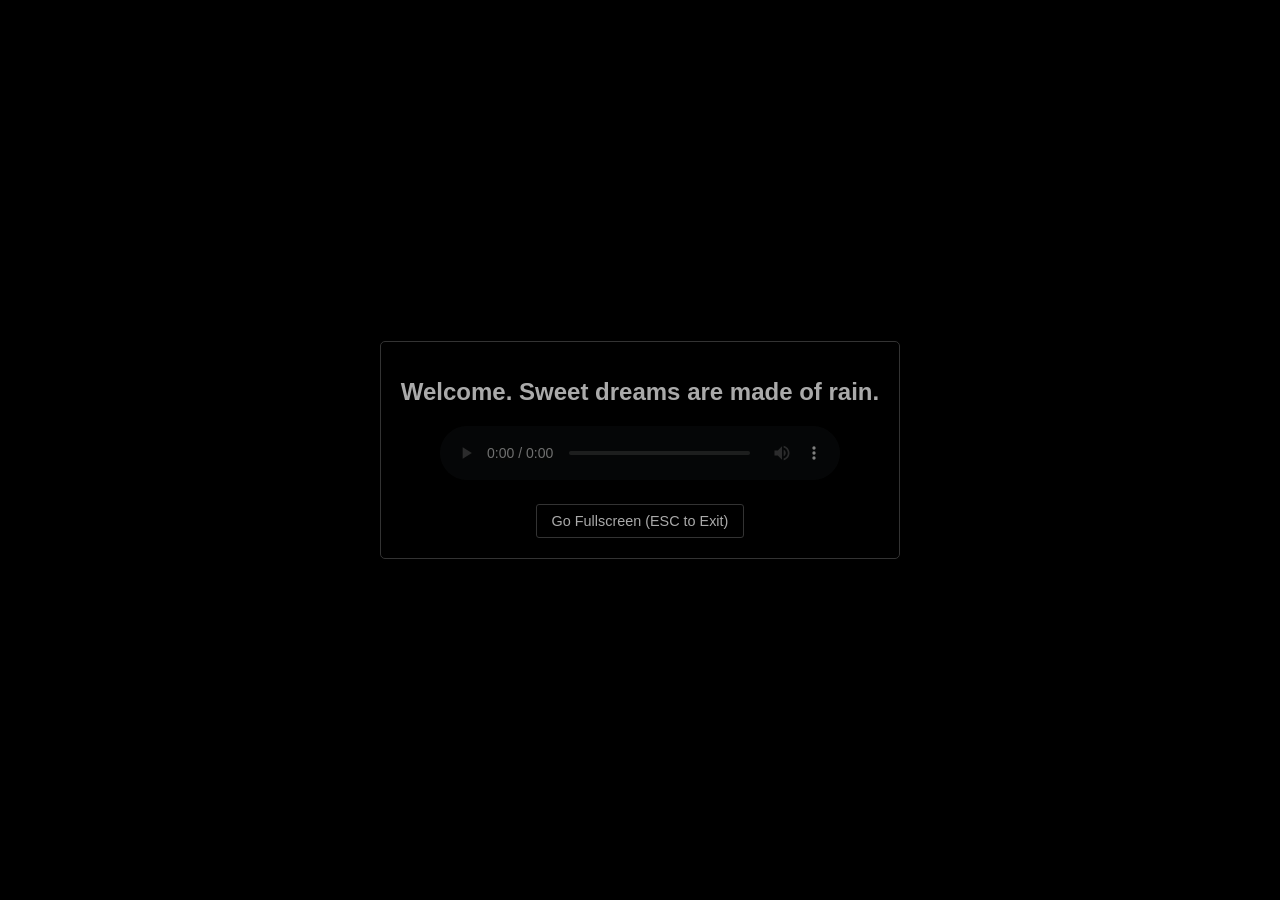
==== index.html @ 4801aa24 "add fullscreen button" ====
<!DOCTYPE html>
<html lang="en">
<head>
    <meta charset="UTF-8">
    <meta name="viewport" content="width=device-width, initial-scale=1.0">
    <title>Night Mode Audio Player</title>
    <style>
        /* Reset and Base Styles */
        body {
            /* Full black background for optimal night viewing */
            background-color: #000000;
            color: #AAAAAA; /* Very dark gray text for low light */
            font-family: Arial, sans-serif;
            margin: 0;
            padding: 0;
            display: flex;
            flex-direction: column;
            justify-content: center;
            align-items: center;
            min-height: 100vh;
        }

        /* Container for content */
        .container {
            padding: 20px;
            /* Thin gray border outline for the main content area */
            border: 1px solid #333333;
            border-radius: 5px;
            text-align: center;
        }

        /* Welcome Message Styling */
        h1 {
            color: #AAAAAA; /* Dim gray for the main message */
            margin-bottom: 20px;
            font-size: 1.5em;
        }

        /* Audio Player Styling */
        audio {
            /* Make the audio player controls dim */
            filter: invert(100%) hue-rotate(180deg) brightness(50%);
            width: 100%;
            max-width: 400px;
            margin-bottom: 20px; /* Space below audio player */
        }

        /* Fullscreen Button Styling */
        #fullscreen-button {
            background-color: transparent;
            color: #AAAAAA; /* Same dim gray as text */
            /* Thin gray border outline */
            border: 1px solid #333333;
            padding: 8px 15px;
            cursor: pointer;
            font-size: 0.9em;
            border-radius: 3px;
            transition: background-color 0.2s; /* Subtle hover effect */
        }

        #fullscreen-button:hover {
            background-color: #111111; /* Slightly darker on hover */
        }
    </style>
</head>
<body>

    <div class="container">
        <h1>Welcome. Sweet dreams are made of rain.</h1>
        
        <audio controls autoplay loop>
            <source src="audio/copyright-free-rain-sounds-331497.mp3" type="audio/mp3">
            Your browser does not support the audio element.
        </audio>

        <button id="fullscreen-button">
            Go Fullscreen (ESC to Exit)
        </button>
    </div>

    <script>
        // Get the button element
        const fullscreenButton = document.getElementById('fullscreen-button');

        // Add an event listener to the button
        fullscreenButton.addEventListener('click', function() {
            // Get the root element of the document (the <html> tag)
            const docElm = document.documentElement;

            // Check if the browser supports the fullscreen API
            if (docElm.requestFullscreen) {
                docElm.requestFullscreen();
            } else if (docElm.mozRequestFullScreen) { /* Firefox */
                docElm.mozRequestFullScreen();
            } else if (docElm.webkitRequestFullScreen) { /* Chrome, Safari, and Opera */
                docElm.webkitRequestFullScreen();
            } else if (docElm.msRequestFullscreen) { /* IE/Edge */
                docElm.msRequestFullscreen();
            }
        });
    </script>

</body>
</html>
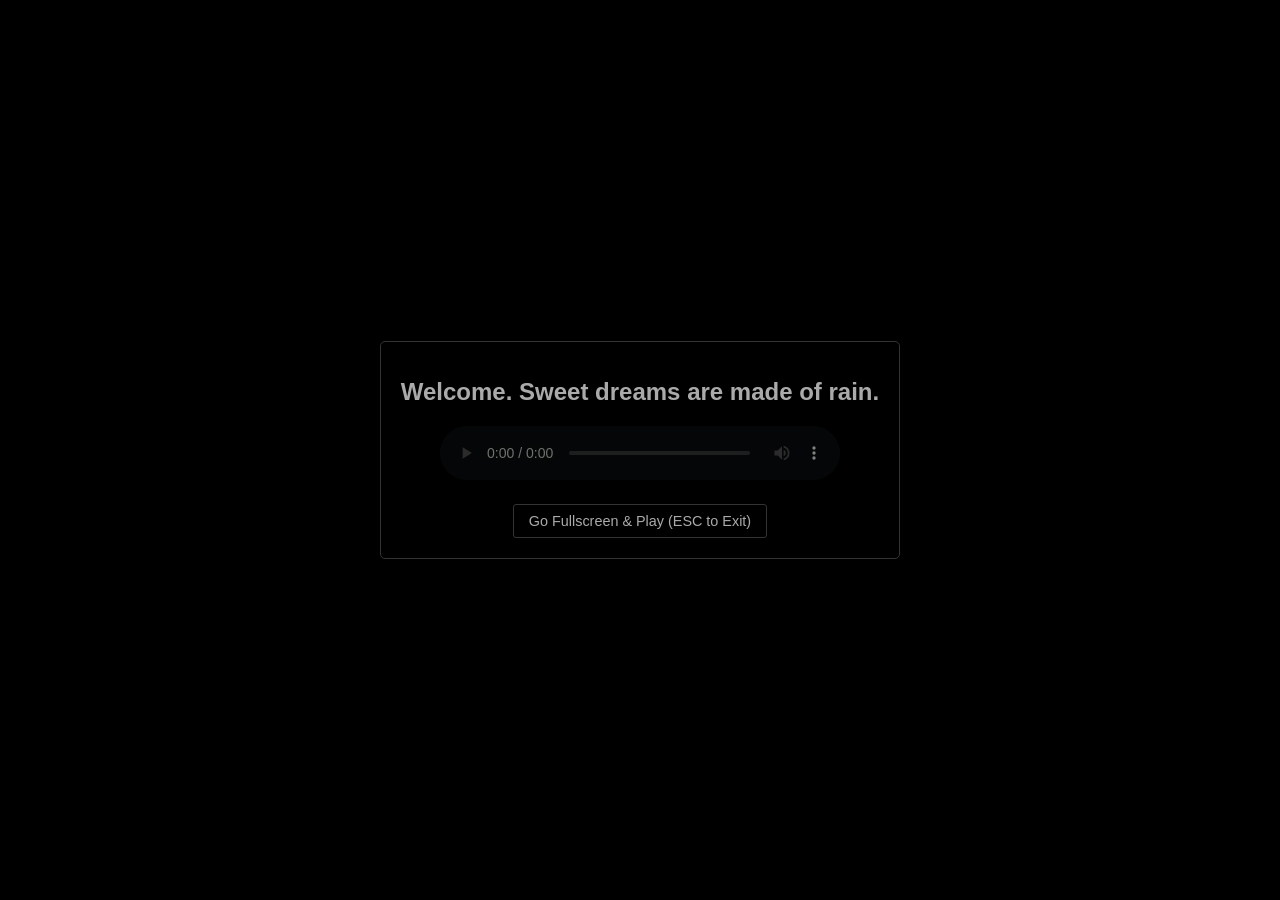
==== commit 247e4282: "Update index.html" ====
--- a/index.html
+++ b/index.html
@@ -5,6 +5,8 @@
     <meta name="viewport" content="width=device-width, initial-scale=1.0">
     <title>Night Mode Audio Player</title>
     <style>
+        /* ... (CSS remains the same for the dark theme) ... */
+
         /* Reset and Base Styles */
         body {
             /* Full black background for optimal night viewing */
@@ -65,39 +67,91 @@
 </head>
 <body>
 
-    <div class="container">
+    <div class="container" id="page-container">
         <h1>Welcome. Sweet dreams are made of rain.</h1>
         
-        <audio controls autoplay loop>
+        <audio id="rain-audio" controls loop>
             <source src="audio/copyright-free-rain-sounds-331497.mp3" type="audio/mp3">
             Your browser does not support the audio element.
         </audio>
 
         <button id="fullscreen-button">
-            Go Fullscreen (ESC to Exit)
+            Go Fullscreen & Play (ESC to Exit)
         </button>
     </div>
 
     <script>
-        // Get the button element
+        const audio = document.getElementById('rain-audio');
         const fullscreenButton = document.getElementById('fullscreen-button');
+        const docElm = document.documentElement;
 
-        // Add an event listener to the button
+        // --- Configuration for Fade-In ---
+        const FADE_DURATION = 5000; // 5 seconds (5000 milliseconds)
+        const STEPS = 100;
+        const VOLUME_INCREMENT = 1 / STEPS;
+        const INTERVAL_TIME = FADE_DURATION / STEPS;
+        
+        let fadeInterval = null;
+
+        function startFadeIn() {
+            // Only fade in if audio is currently playing and volume is zero
+            if (audio.paused) return; 
+
+            // Stop any current fade process
+            if (fadeInterval) clearInterval(fadeInterval);
+
+            audio.volume = 0; // Start volume at 0
+            
+            fadeInterval = setInterval(() => {
+                if (audio.volume < 1) {
+                    // Increase volume gradually
+                    audio.volume += VOLUME_INCREMENT;
+
+                    // Cap the volume at 1.0 to prevent overflow
+                    if (audio.volume >= 1) {
+                        audio.volume = 1;
+                        clearInterval(fadeInterval); // Stop the interval when full volume is reached
+                    }
+                }
+            }, INTERVAL_TIME);
+        }
+
+        // --- Event Handlers ---
+        
+        // 1. Fade in when the user clicks the browser's audio "Play" button
+        audio.addEventListener('play', startFadeIn);
+
+        // 2. Play and Fullscreen on button click
         fullscreenButton.addEventListener('click', function() {
-            // Get the root element of the document (the <html> tag)
-            const docElm = document.documentElement;
-
-            // Check if the browser supports the fullscreen API
+            // Attempt to request fullscreen
             if (docElm.requestFullscreen) {
                 docElm.requestFullscreen();
-            } else if (docElm.mozRequestFullScreen) { /* Firefox */
+            } else if (docElm.webkitRequestFullScreen) {
+                docElm.webkitRequestFullScreen();
+            } else if (docElm.mozRequestFullScreen) {
                 docElm.mozRequestFullScreen();
-            } else if (docElm.webkitRequestFullScreen) { /* Chrome, Safari, and Opera */
-                docElm.webkitRequestFullScreen();
-            } else if (docElm.msRequestFullscreen) { /* IE/Edge */
+            } else if (docElm.msRequestFullscreen) {
                 docElm.msRequestFullscreen();
             }
+
+            // Start audio playback (this will trigger the 'play' event listener above)
+            // Note: Modern browsers require user interaction to play media, so this works well with the button click.
+            audio.play().catch(error => {
+                console.error("Audio playback failed:", error);
+                // Handle potential browser restrictions if 'play' is called programmatically
+            });
         });
+
+        // Ensure the volume is reset if the user pauses and plays again, 
+        // to re-trigger the fade on the next 'play' event.
+        audio.addEventListener('pause', function() {
+            if (fadeInterval) {
+                clearInterval(fadeInterval);
+                fadeInterval = null;
+            }
+            // Optional: You could implement a fade-out here if desired.
+        });
+
     </script>
 
 </body>
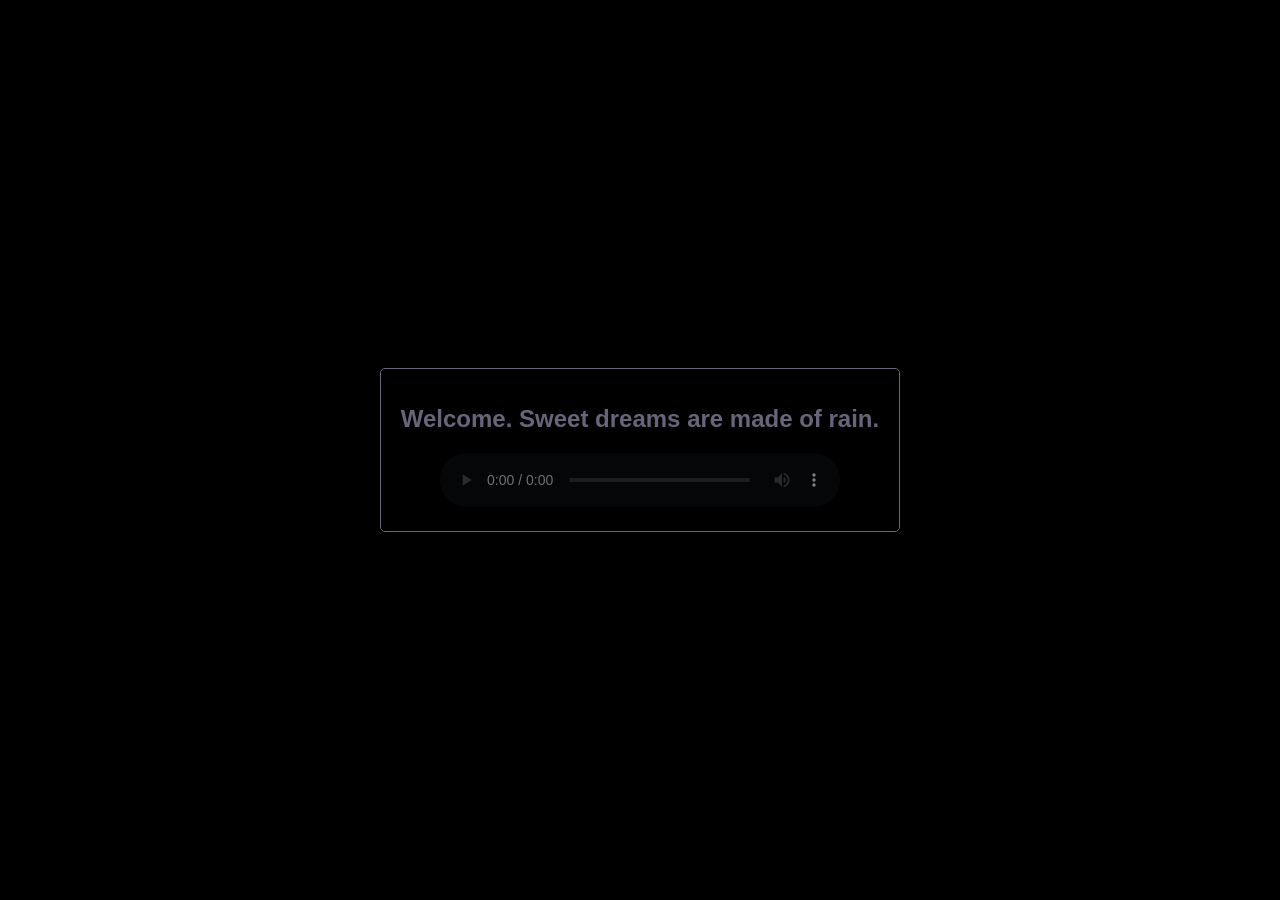
==== commit 0cc6c565: "Update index.html" ====
--- a/index.html
+++ b/index.html
@@ -5,13 +5,11 @@
     <meta name="viewport" content="width=device-width, initial-scale=1.0">
     <title>Night Mode Audio Player</title>
     <style>
-        /* ... (CSS remains the same for the dark theme) ... */
-
         /* Reset and Base Styles */
         body {
             /* Full black background for optimal night viewing */
             background-color: #000000;
-            color: #AAAAAA; /* Very dark gray text for low light */
+            color: #68647a; /* Purple-gray text for low light */
             font-family: Arial, sans-serif;
             margin: 0;
             padding: 0;
@@ -26,14 +24,14 @@
         .container {
             padding: 20px;
             /* Thin gray border outline for the main content area */
-            border: 1px solid #333333;
+            border: 1px solid #68647a;
             border-radius: 5px;
             text-align: center;
         }
 
         /* Welcome Message Styling */
         h1 {
-            color: #AAAAAA; /* Dim gray for the main message */
+            color: #68647a; /* Dim gray for the main message */
             margin-bottom: 20px;
             font-size: 1.5em;
         }
@@ -44,115 +42,23 @@
             filter: invert(100%) hue-rotate(180deg) brightness(50%);
             width: 100%;
             max-width: 400px;
-            margin-bottom: 20px; /* Space below audio player */
         }
 
-        /* Fullscreen Button Styling */
-        #fullscreen-button {
-            background-color: transparent;
-            color: #AAAAAA; /* Same dim gray as text */
-            /* Thin gray border outline */
-            border: 1px solid #333333;
-            padding: 8px 15px;
-            cursor: pointer;
-            font-size: 0.9em;
-            border-radius: 3px;
-            transition: background-color 0.2s; /* Subtle hover effect */
-        }
-
-        #fullscreen-button:hover {
-            background-color: #111111; /* Slightly darker on hover */
-        }
+        /* Style the standard HTML audio element outline (optional, as controls are complex) */
+        /* For simple objects, a thin border would be used. The audio player uses browser-native controls, 
+           which are difficult to theme consistently with CSS, so we use 'filter' for a dim effect. */
     </style>
 </head>
 <body>
 
-    <div class="container" id="page-container">
+    <div class="container">
         <h1>Welcome. Sweet dreams are made of rain.</h1>
         
-        <audio id="rain-audio" controls loop>
+        <audio controls autoplay loop>
             <source src="audio/copyright-free-rain-sounds-331497.mp3" type="audio/mp3">
             Your browser does not support the audio element.
         </audio>
-
-        <button id="fullscreen-button">
-            Go Fullscreen & Play (ESC to Exit)
-        </button>
     </div>
-
-    <script>
-        const audio = document.getElementById('rain-audio');
-        const fullscreenButton = document.getElementById('fullscreen-button');
-        const docElm = document.documentElement;
-
-        // --- Configuration for Fade-In ---
-        const FADE_DURATION = 5000; // 5 seconds (5000 milliseconds)
-        const STEPS = 100;
-        const VOLUME_INCREMENT = 1 / STEPS;
-        const INTERVAL_TIME = FADE_DURATION / STEPS;
-        
-        let fadeInterval = null;
-
-        function startFadeIn() {
-            // Only fade in if audio is currently playing and volume is zero
-            if (audio.paused) return; 
-
-            // Stop any current fade process
-            if (fadeInterval) clearInterval(fadeInterval);
-
-            audio.volume = 0; // Start volume at 0
-            
-            fadeInterval = setInterval(() => {
-                if (audio.volume < 1) {
-                    // Increase volume gradually
-                    audio.volume += VOLUME_INCREMENT;
-
-                    // Cap the volume at 1.0 to prevent overflow
-                    if (audio.volume >= 1) {
-                        audio.volume = 1;
-                        clearInterval(fadeInterval); // Stop the interval when full volume is reached
-                    }
-                }
-            }, INTERVAL_TIME);
-        }
-
-        // --- Event Handlers ---
-        
-        // 1. Fade in when the user clicks the browser's audio "Play" button
-        audio.addEventListener('play', startFadeIn);
-
-        // 2. Play and Fullscreen on button click
-        fullscreenButton.addEventListener('click', function() {
-            // Attempt to request fullscreen
-            if (docElm.requestFullscreen) {
-                docElm.requestFullscreen();
-            } else if (docElm.webkitRequestFullScreen) {
-                docElm.webkitRequestFullScreen();
-            } else if (docElm.mozRequestFullScreen) {
-                docElm.mozRequestFullScreen();
-            } else if (docElm.msRequestFullscreen) {
-                docElm.msRequestFullscreen();
-            }
-
-            // Start audio playback (this will trigger the 'play' event listener above)
-            // Note: Modern browsers require user interaction to play media, so this works well with the button click.
-            audio.play().catch(error => {
-                console.error("Audio playback failed:", error);
-                // Handle potential browser restrictions if 'play' is called programmatically
-            });
-        });
-
-        // Ensure the volume is reset if the user pauses and plays again, 
-        // to re-trigger the fade on the next 'play' event.
-        audio.addEventListener('pause', function() {
-            if (fadeInterval) {
-                clearInterval(fadeInterval);
-                fadeInterval = null;
-            }
-            // Optional: You could implement a fade-out here if desired.
-        });
-
-    </script>
 
 </body>
 </html>
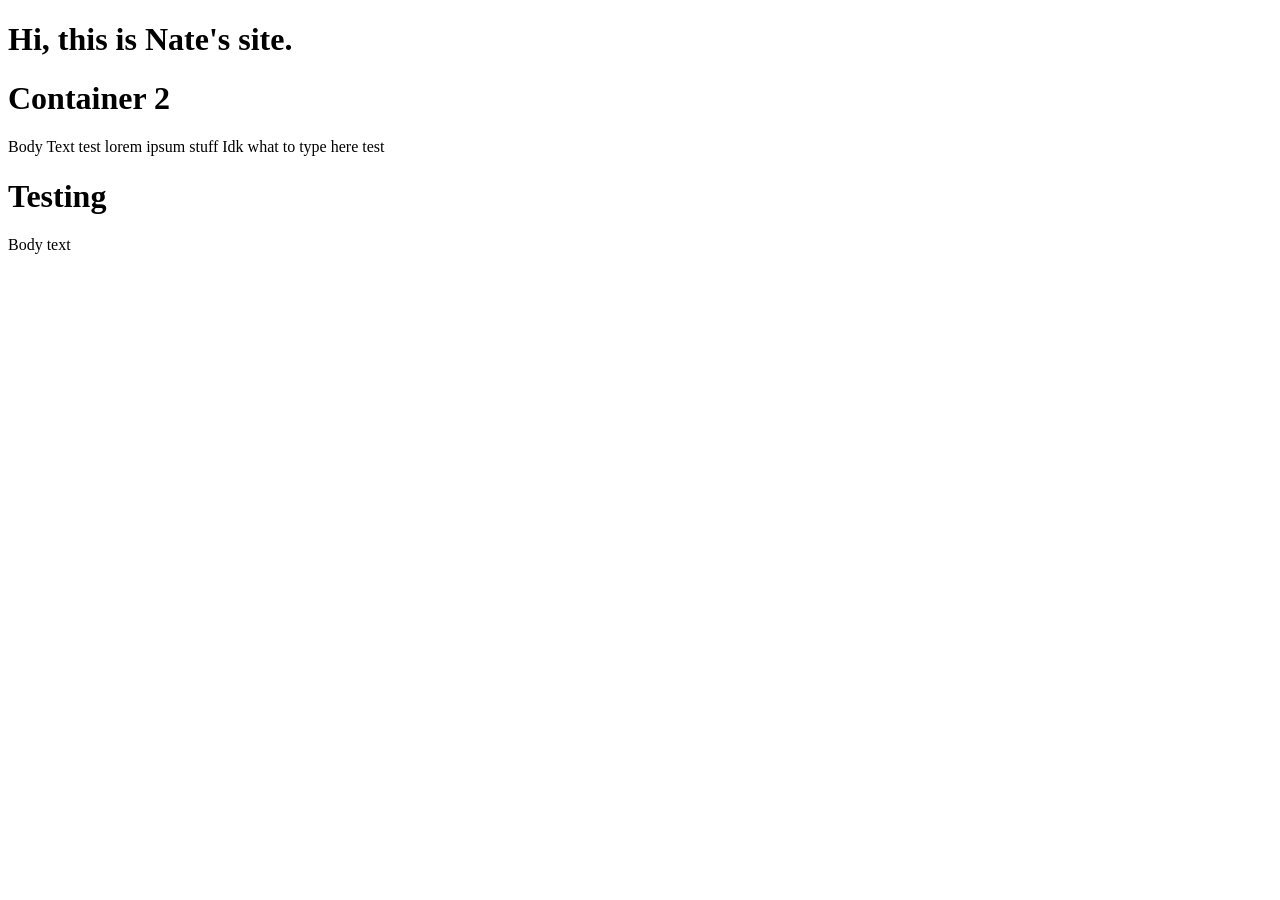
==== commit f6210e82: "Updated to beginning of new site" ====
--- a/index.html
+++ b/index.html
@@ -3,62 +3,23 @@
 <head>
     <meta charset="UTF-8">
     <meta name="viewport" content="width=device-width, initial-scale=1.0">
-    <title>Night Mode Audio Player</title>
-    <style>
-        /* Reset and Base Styles */
-        body {
-            /* Full black background for optimal night viewing */
-            background-color: #000000;
-            color: #68647a; /* Purple-gray text for low light */
-            font-family: Arial, sans-serif;
-            margin: 0;
-            padding: 0;
-            display: flex;
-            flex-direction: column;
-            justify-content: center;
-            align-items: center;
-            min-height: 100vh;
-        }
-
-        /* Container for content */
-        .container {
-            padding: 20px;
-            /* Thin gray border outline for the main content area */
-            border: 1px solid #68647a;
-            border-radius: 5px;
-            text-align: center;
-        }
-
-        /* Welcome Message Styling */
-        h1 {
-            color: #68647a; /* Dim gray for the main message */
-            margin-bottom: 20px;
-            font-size: 1.5em;
-        }
-
-        /* Audio Player Styling */
-        audio {
-            /* Make the audio player controls dim */
-            filter: invert(100%) hue-rotate(180deg) brightness(50%);
-            width: 100%;
-            max-width: 400px;
-        }
-
-        /* Style the standard HTML audio element outline (optional, as controls are complex) */
-        /* For simple objects, a thin border would be used. The audio player uses browser-native controls, 
-           which are difficult to theme consistently with CSS, so we use 'filter' for a dim effect. */
-    </style>
+    <title>Nate's Website</title>
+    <link rel="stylesheet" href="https://fonts.googleapis.com/css?family=Audiowide">
+    <link rel="stylesheet" href="styles.css">
 </head>
 <body>
-
-    <div class="container">
-        <h1>Welcome. Sweet dreams are made of rain.</h1>
-        
-        <audio controls autoplay loop>
-            <source src="audio/copyright-free-rain-sounds-331497.mp3" type="audio/mp3">
-            Your browser does not support the audio element.
-        </audio>
+    <div class="grid">
+      <div class="h1container">
+        <h1>Hi, this is Nate's site.</h1>
+      </div>
+      <div class="maincontainer">
+        <h1>Container 2</h1>
+        Body Text test lorem ipsum stuff Idk what to type here test
+      </div>
+      <div class="maincontainer">
+        <h1>Testing</h1>
+        Body text
+      </div>
     </div>
-
 </body>
 </html>
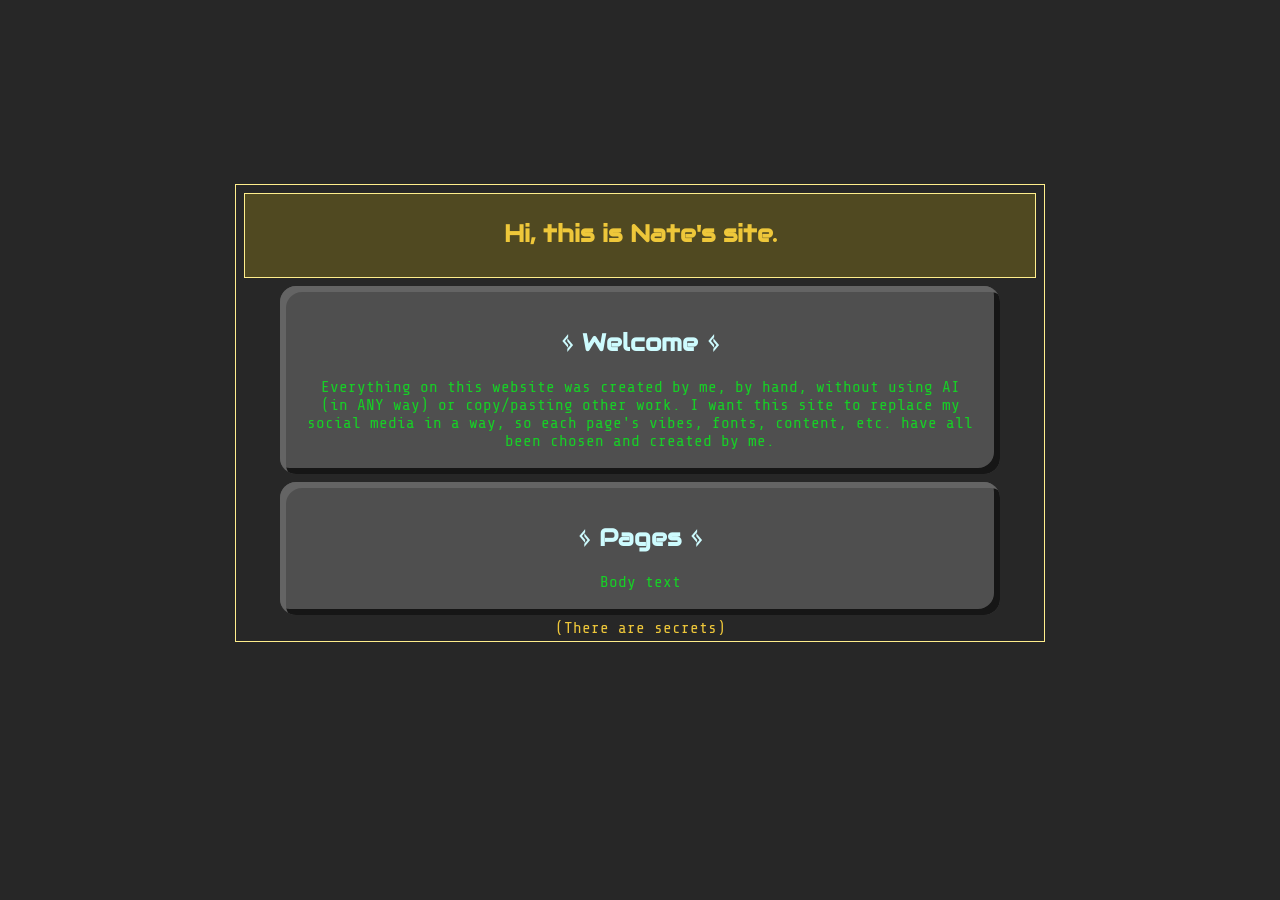
==== commit 91c0e2fe: "Update index.html" ====
--- a/index.html
+++ b/index.html
@@ -4,7 +4,9 @@
     <meta charset="UTF-8">
     <meta name="viewport" content="width=device-width, initial-scale=1.0">
     <title>Nate's Website</title>
-    <link rel="stylesheet" href="https://fonts.googleapis.com/css?family=Audiowide">
+    <link rel="preconnect" href="https://fonts.googleapis.com">
+    <link rel="preconnect" href="https://fonts.gstatic.com" crossorigin>
+    <link href="https://fonts.googleapis.com/css2?family=Audiowide&family=Share+Tech+Mono&display=swap" rel="stylesheet">
     <link rel="stylesheet" href="styles.css">
 </head>
 <body>
@@ -13,13 +15,29 @@
         <h1>Hi, this is Nate's site.</h1>
       </div>
       <div class="maincontainer">
-        <h1>Container 2</h1>
-        Body Text test lorem ipsum stuff Idk what to type here test
+        <h1>ᛃ Welcome ᛃ</h1>
+        Everything on this website was created by me, by hand, without using AI (in ANY way) or copy/pasting other work. I want this site to replace my social media in a way, so each page's vibes, fonts, content, etc. have all been chosen and created by me.
       </div>
       <div class="maincontainer">
-        <h1>Testing</h1>
+        <h1>ᛃ Pages ᛃ</h1>
         Body text
       </div>
+      <div class="yellowtext", onclick="hidden_secret()">
+        (There are secrets)
+      </div>
+      <div id="secret1", style= "display: none">
+        𓊪𓏏𓎛𓀭 𓀨
+      </div>
     </div>
+<script>
+  function hidden_secret() {
+    var x = document.getElementById("secret1");
+    if (x.style.display === "none") {
+      x.style.display = "block";
+    } else {
+      x.style.display = "none";
+    }
+  }
+</script>
 </body>
 </html>
--- a/styles.css
+++ b/styles.css
@@ -0,0 +1,56 @@
+body {
+  background-color: #272727;
+  color: #17cf26;
+  font-family: 'Share Tech Mono', sans-serif;
+  margin: 0;
+  padding: 8px;
+  display: flex;
+  justify-content: center;
+  align-items: center;
+  min-height: 90vh;
+  font-size: 16px;
+  text-align: center;
+}
+
+/* Containers for content */
+.h1container {
+  padding: 8px;
+  border: 1px solid #ffee8c;
+  border-radius: 0px;
+  text-align: center;
+  margin: 4px;
+  background-color: rgba(242, 208, 13, 0.2);
+  font-family: 'Audiowide', sans-serif;
+}
+
+.maincontainer {
+  padding: 24px;
+  border-radius: 16px;
+  font-family: 'Share Tech Mono', sans-serif;
+  text-align: center;
+  margin: 4px 5%;
+  background: #4f4f4f;
+  box-shadow:
+    inset 6px 6px 0px #646464,
+    inset -6px -6px 0px #161616;
+}
+.maincontainer h1 {
+  color: #cdfbfe;
+  font-family: 'Audiowide', sans-serif;
+}
+
+.grid {
+  padding: 4px;
+  border: 1px solid #ffee8c;
+  display: grid;
+  max-width: clamp(600px, 80vw, 800px);
+}
+
+h1 {
+  color: #eec73a;
+  margin-bottom: 20px;
+  font-size: 1.5em;
+}
+.yellowtext {
+  color: #eec73a;
+}
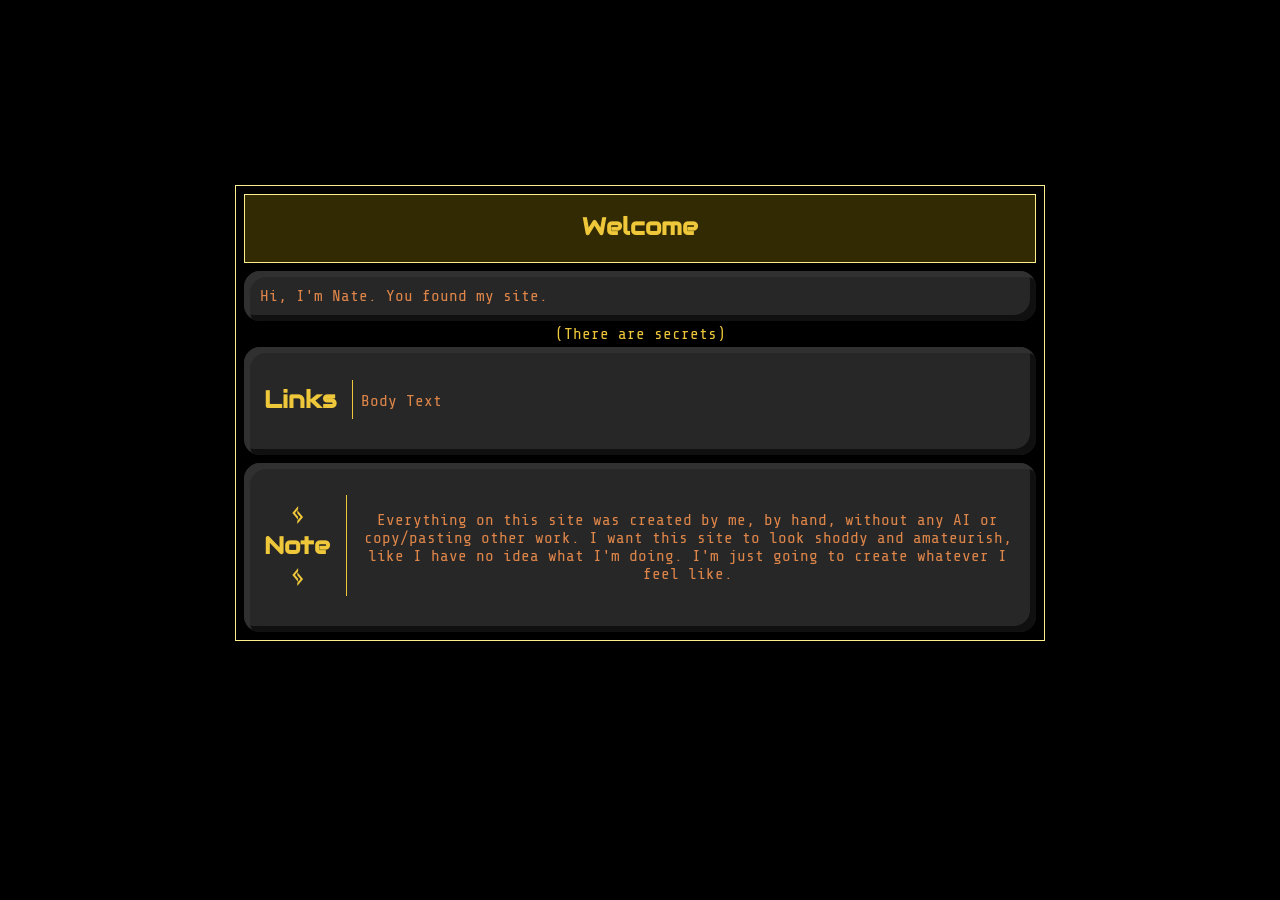
==== commit b9f7d845: "Changed colors, text, layout, etc. for fun" ====
--- a/index.html
+++ b/index.html
@@ -12,15 +12,10 @@
 <body>
     <div class="grid">
       <div class="h1container">
-        <h1>Hi, this is Nate's site.</h1>
+        <h1>Welcome</h1>
       </div>
       <div class="maincontainer">
-        <h1>ᛃ Welcome ᛃ</h1>
-        Everything on this website was created by me, by hand, without using AI (in ANY way) or copy/pasting other work. I want this site to replace my social media in a way, so each page's vibes, fonts, content, etc. have all been chosen and created by me.
-      </div>
-      <div class="maincontainer">
-        <h1>ᛃ Pages ᛃ</h1>
-        Body text
+        Hi, I'm Nate. You found my site.
       </div>
       <div class="yellowtext", onclick="hidden_secret()">
         (There are secrets)
@@ -28,6 +23,17 @@
       <div id="secret1", style= "display: none">
         𓊪𓏏𓎛𓀭 𓀨
       </div>
+      <div class="maincontainer">
+        <h1>
+          Links
+        </h1>
+        Body Text
+      </div>
+      <div class="maincontainer">
+        <h1>ᛃ Note ᛃ</h1>
+        Everything on this site was created by me, by hand, without any AI or copy/pasting other work. I want this site to look shoddy and amateurish, like I have no idea what I'm doing. I'm just going to create whatever I feel like.
+      </div>
+      
     </div>
 <script>
   function hidden_secret() {
--- a/styles.css
+++ b/styles.css
@@ -1,6 +1,6 @@
 body {
-  background-color: #272727;
-  color: #17cf26;
+  background-color: #000000;
+  color: #DE8549;
   font-family: 'Share Tech Mono', sans-serif;
   margin: 0;
   padding: 8px;
@@ -14,7 +14,7 @@
 
 /* Containers for content */
 .h1container {
-  padding: 8px;
+  padding: 0px;
   border: 1px solid #ffee8c;
   border-radius: 0px;
   text-align: center;
@@ -24,19 +24,27 @@
 }
 
 .maincontainer {
-  padding: 24px;
+  padding: 16px;
   border-radius: 16px;
   font-family: 'Share Tech Mono', sans-serif;
   text-align: center;
-  margin: 4px 5%;
-  background: #4f4f4f;
+  margin: 4px;
+  background: #272727;
+  display: flex;
+  flex-direction: row;
+  align-items: center;
+  gap: 8px;
   box-shadow:
-    inset 6px 6px 0px #646464,
-    inset -6px -6px 0px #161616;
+    inset 6px 6px 0px #303030,
+    inset -6px -6px 0px #101010;
 }
 .maincontainer h1 {
-  color: #cdfbfe;
+  color: #eec73a;
   font-family: 'Audiowide', sans-serif;
+  padding: 4px;
+  padding-right: 16px;
+  border-right-style: solid;
+  border-width: 1px;
 }
 
 .grid {
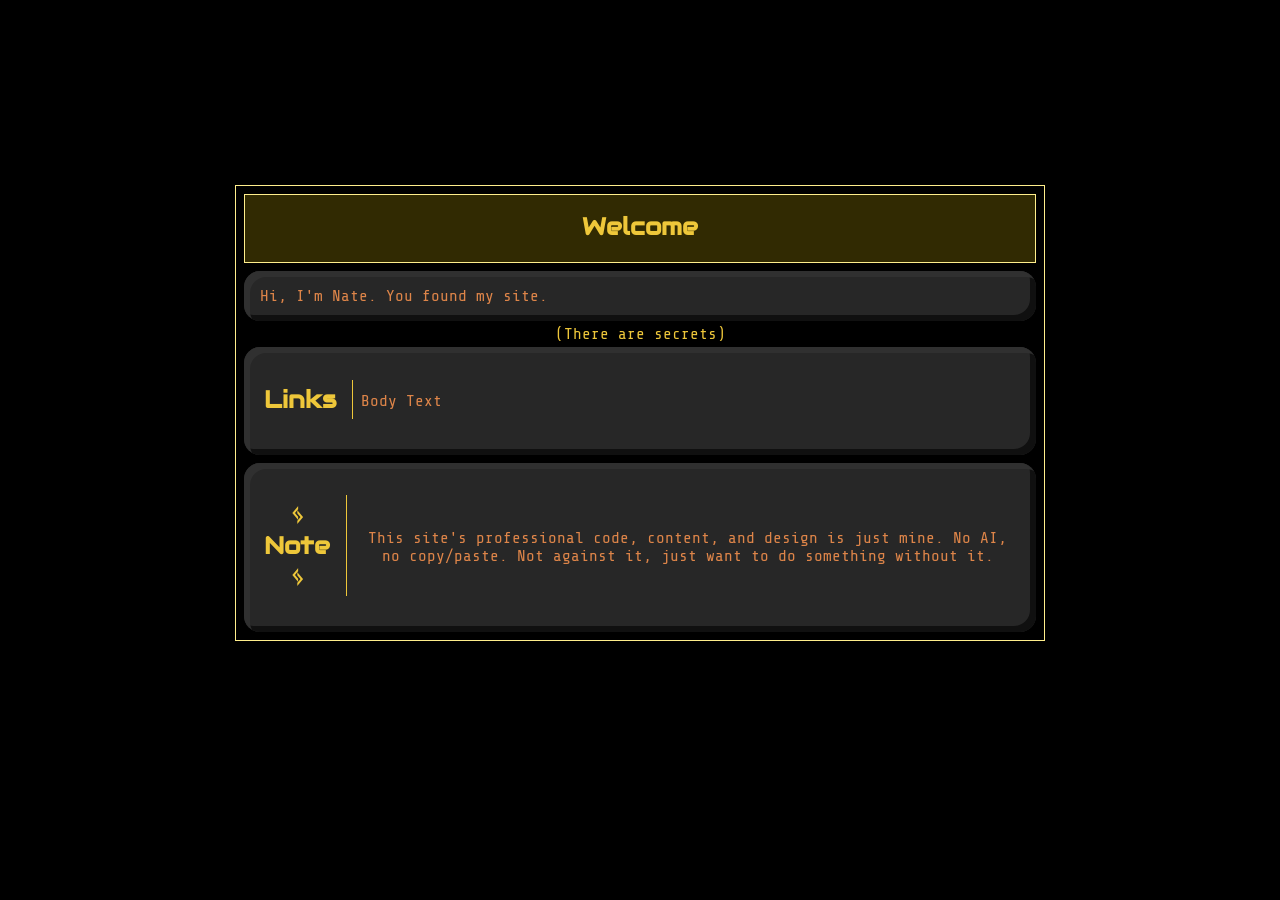
==== commit 82a128e5: "Update index.html" ====
--- a/index.html
+++ b/index.html
@@ -31,7 +31,7 @@
       </div>
       <div class="maincontainer">
         <h1>ᛃ Note ᛃ</h1>
-        Everything on this site was created by me, by hand, without any AI or copy/pasting other work. I want this site to look shoddy and amateurish, like I have no idea what I'm doing. I'm just going to create whatever I feel like.
+        This site's professional code, content, and design is just mine. No AI, no copy/paste. Not against it, just want to do something without it.
       </div>
       
     </div>
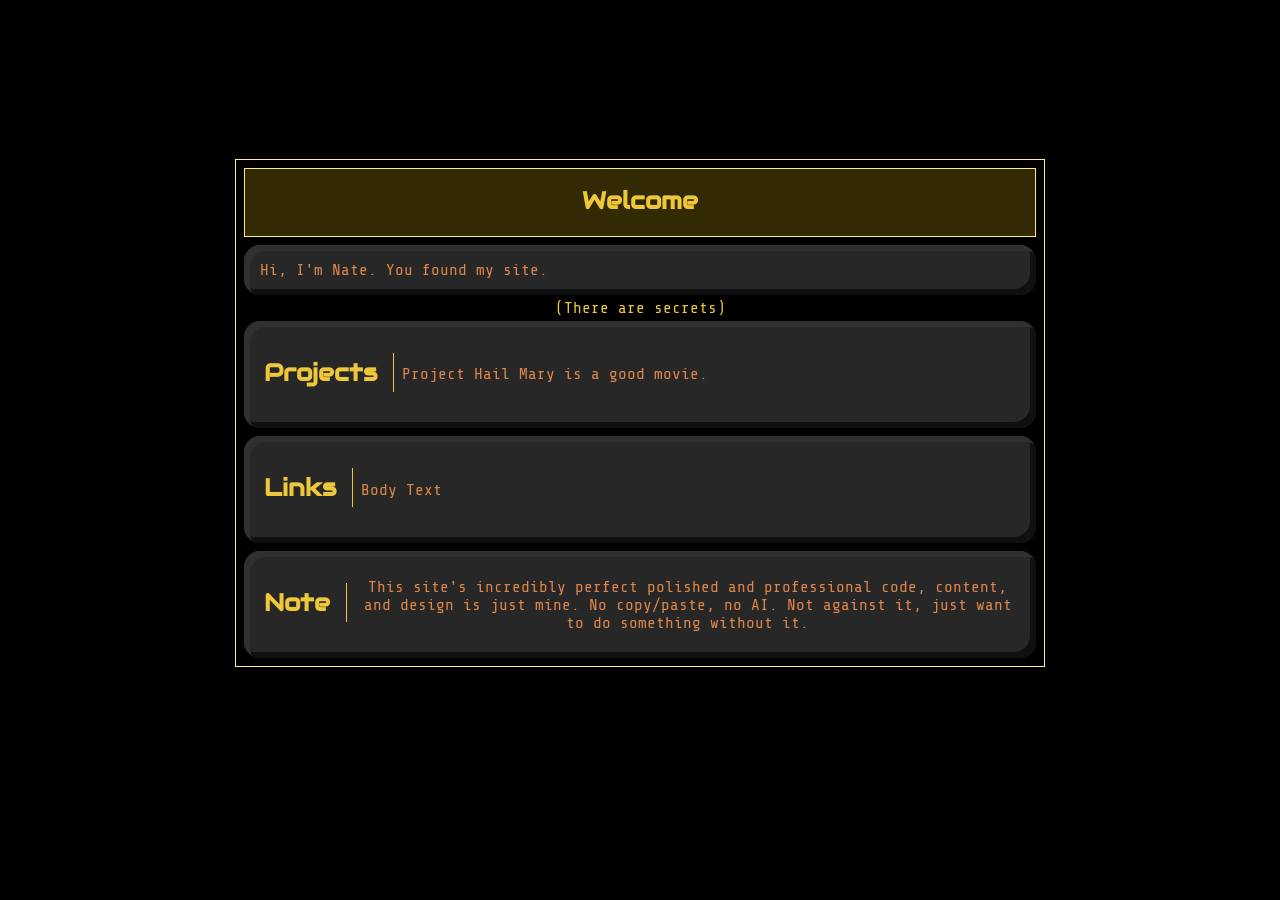
==== commit 0893b9b4: "Update index.html" ====
--- a/index.html
+++ b/index.html
@@ -23,6 +23,12 @@
       <div id="secret1", style= "display: none">
         𓊪𓏏𓎛𓀭 𓀨
       </div>
+        <div class="maincontainer">
+        <h1>
+          Projects
+        </h1>
+        Project Hail Mary is a good movie.
+      </div>
       <div class="maincontainer">
         <h1>
           Links
@@ -30,8 +36,8 @@
         Body Text
       </div>
       <div class="maincontainer">
-        <h1>ᛃ Note ᛃ</h1>
-        This site's professional code, content, and design is just mine. No AI, no copy/paste. Not against it, just want to do something without it.
+        <h1>Note</h1>
+        This site's incredibly perfect polished and professional code, content, and design is just mine. No copy/paste, no AI. Not against it, just want to do something without it.
       </div>
       
     </div>
